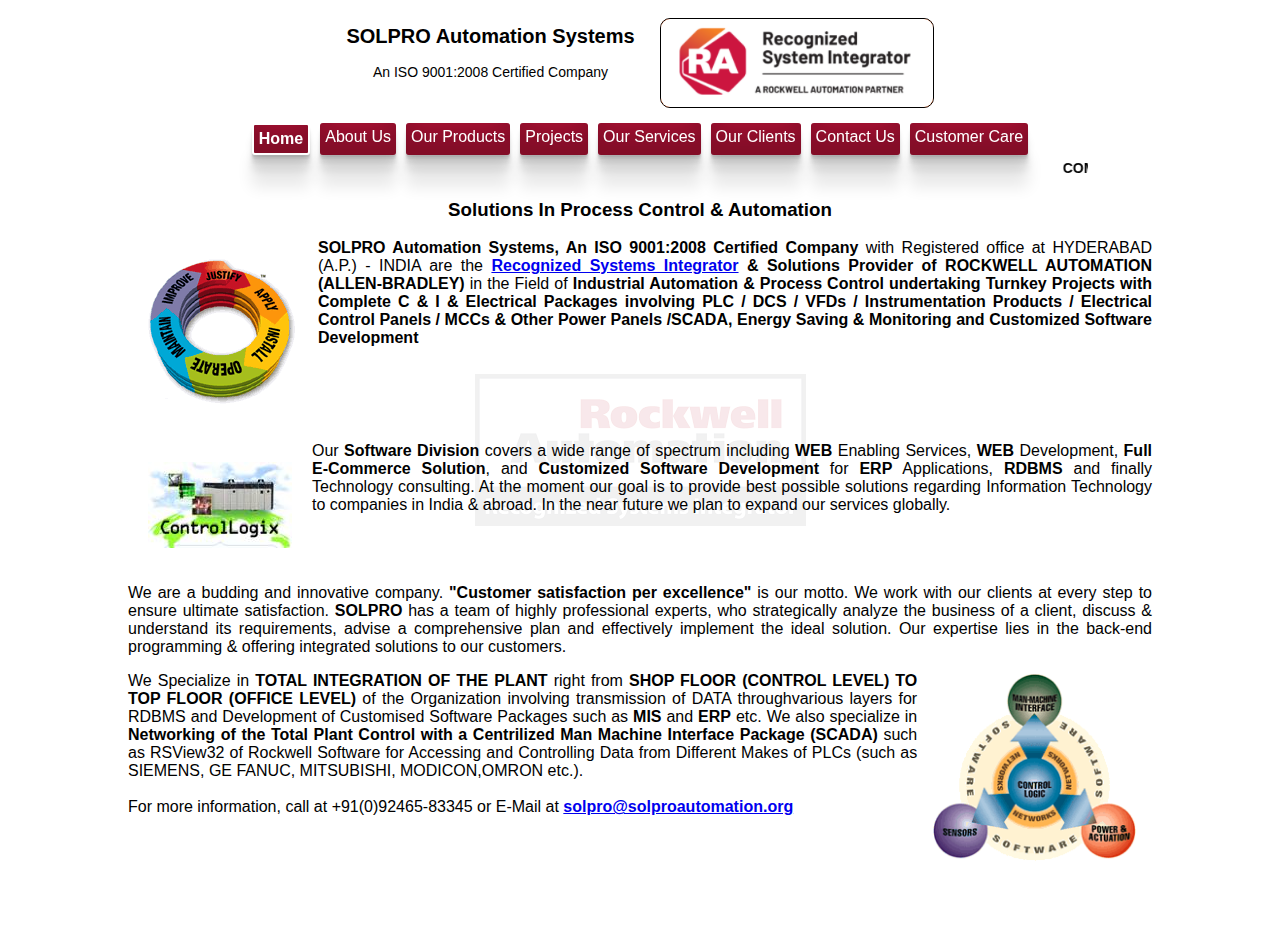
==== index.html @ 682c49ee "homepage done" ====
<!DOCTYPE html>
<html lang="en">
  <head>
    <meta charset="UTF-8" />
    <meta http-equiv="X-UA-Compatible" content="IE=edge" />
    <meta name="viewport" content="width=device-width, initial-scale=1.0" />
    <link rel="stylesheet" href="style.css" />
    <title>SOLPRO Automation Systems</title>
  </head>

  <body>
    <div id="container">
      <nav class="navigationbar">
        <div class="logozone">
          <div>
            <div>
              <h2>SOLPRO Automation Systems</h2>
              <p>An ISO 9001:2008 Certified Company</p>
              <p>
                <span class="smalldevices">Rockwell Automation Partner & Recognized System Integrator</span>
              </div>
            </p>
          </div>
          <img class= "pulse" src="headerimage.png" alt="" />
        </div>
        <div id="menu">
          <a href="#" class="active">Home</a>
          <a href="about.html">About Us</a>
          <a href="ourproducts.html">Our Products</a>
          <a href="projects.html">Projects</a>
          <a href="ourservices.html">Our Services</a>
          <a href="ourclients.html">Our Clients</a>
          <a href="contactus.html">Contact Us</a>
          <a href="customercare.html">Customer Care</a>
        </div>
        <div class="marquee-container">
          <marquee class='marquee-code' direction='left' behavior='scrool' scrollamount='3' >COMPLETE SOLUTIONS PROVIDER IN THE FIELD OF INDUSTRIAL AUTOMATION & PROCESS CONTROL USING PLC/DCS/SCADA/ELECTRICAL PANELS,MCC ETC.</marquee>
        </div>
      </nav>
      
      

      
      <article>
        <h3 class="center">
          Solutions In Process Control  & Automation 
        </h3>

       
        
        <p>
          <img class="imgleft" src="homepageimages/pr_lcc.gif" alt="image">
          <span class="bold">SOLPRO Automation Systems, An ISO 9001:2008 Certified Company </span> with Registered office at  HYDERABAD (A.P.) - INDIA  are the <span class="bold"> <a href="ROCKWELL CERTIFICATE OF RECOGNITION.pdf" target="_blank">Recognized Systems Integrator</a> & Solutions Provider of ROCKWELL AUTOMATION (ALLEN-BRADLEY) </span> in the Field of <span class="bold">Industrial Automation & Process Control undertaking Turnkey Projects with Complete C & I & Electrical Packages involving PLC / DCS / VFDs / Instrumentation  Products / Electrical Control Panels / MCCs & Other Power Panels /SCADA, Energy Saving & Monitoring and  Customized Software Development</span>
          <div class="clearfix"></div>

        </p>
        
        <p>
          <img class="imgleft" src="homepageimages/image002.jpg" alt="image">
          Our <span class="bold">Software Division</span> covers a wide range of spectrum including <span class="bold">WEB</span> Enabling Services, <span class="bold">WEB</span> Development, <span class="bold">Full E-Commerce Solution</span>, and <span class="bold">Customized Software Development</span> for <span class="bold">ERP</span> Applications, <span class="bold">RDBMS</span> and finally Technology consulting. At the moment our goal is to provide best possible solutions regarding Information Technology to companies in India & abroad. In the near future we plan to expand our services globally.
          <div class="clearfix"></div>
        </p>
        <p>
          We are a budding and innovative company. <span class="bold">"Customer satisfaction per excellence"</span> is our motto. We work with our clients at every step to ensure ultimate satisfaction. <span class="bold">SOLPRO</span> has a team of highly professional experts, who strategically analyze the business of a client, discuss & understand its requirements, advise a comprehensive plan and effectively implement the ideal solution. Our expertise lies in the back-end programming & offering integrated solutions to our customers.
        </p>

        <p>
          <img class="imgright" src="homepageimages/pr_ptm.gif" alt="">
          We Specialize in <span class="bold">TOTAL INTEGRATION OF THE PLANT</span> right from <span class="bold">SHOP FLOOR (CONTROL LEVEL) TO TOP FLOOR (OFFICE LEVEL)</span> of the Organization involving transmission of DATA throughvarious layers for RDBMS and  Development of Customised Software Packages such as <span class="bold">MIS</span> and <span class="bold">ERP</span> etc. We also specialize in <span class="bold">Networking of the Total Plant Control with a Centrilized Man Machine Interface Package (SCADA)</span> such as RSView32 of Rockwell Software for Accessing and Controlling Data from Different Makes of PLCs (such as SIEMENS, GE FANUC, MITSUBISHI, MODICON,OMRON etc.).
          <br>
          <br>
          For more information, call at +91(0)92465-83345 or E-Mail at  <a href="mailto:someone@example.com"> <strong>solpro@solproautomation.org</strong></a>
          <div class="clearfix"></div>
        </p>
        <p>
        </p>
      </article>

      <footer id="footer">

      </footer>

    </div>

  </body>
</html>
---- style.css ----
@media only screen and (max-width: 885px) {
  div.logozone div h2 {
    font-weight: 0.7rem;
    line-height: 0.8;
  }

  div.logozone div p {
    font-weight: 0.7rem;
    line-height: 0.8;
  }
  a {
    padding: 2px;
    margin: 2px;
  }
}

@media only screen and (max-width: 670px) {
  div.logozone div h2 {
    font-weight: 0.3rem;
    line-height: 0.8;
    margin-bottom: 0;
  }

  div.logozone div p {
    margin-top: 10px;
    font-weight: 0.3rem;
    line-height: 0.8;
  }
  .logozone img {
    display: none !important;
  }
  .logozone:first-child {
    justify-content: center;
  }
  .smalldevices {
    display: block !important;
    font-weight: bold;
    font-size: 12px;
  }
  a {
    padding: 5px;
    margin: 5px;
  }
}

.smalldevices {
  display: none;
}

.navigationbar {
  text-align: center;
  position: sticky;
  top: 0;
  z-index: 1;
  border-radius: 5px;
  background: rgb(255, 255, 255);
  height: auto;
}

.navigationbar .logozone {
  margin-left: auto;
  margin-right: auto;
  display: flex;
  flex-shrink: 0;
  height: 100px;
  width: 75vw;
  justify-content: center;
  margin-bottom: 10px;
}
.navigationbar .logozone img {
  margin-top: 10px;
  display: block;
  margin-left: 25px;
  border: 1px black solid;
  border-radius: 10px;
}

.navigationbar .logozone h2 {
  font-size: 20px;
}
.navigationbar .logozone p {
  font-size: 14px;
}

.navigationbar #menu {
  width: 100%;
  display: flex;
  flex-wrap: wrap;
  justify-content: center;
}

#menu a {
  text-decoration: none;
  padding: 5px;
  margin: 5px;
  border-radius: 3px;
  background: #cd163f;
  color: rgb(255, 255, 255);
  box-shadow: rgba(0, 0, 0, 0.17) 0px -23px 25px 0px inset, rgba(0, 0, 0, 0.15) 0px -36px 30px 0px inset,
    rgba(0, 0, 0, 0.1) 0px -79px 40px 0px inset, rgba(0, 0, 0, 0.06) 0px 2px 1px, rgba(0, 0, 0, 0.09) 0px 4px 2px,
    rgba(0, 0, 0, 0.09) 0px 8px 4px, rgba(0, 0, 0, 0.09) 0px 16px 8px, rgba(0, 0, 0, 0.09) 0px 32px 16px;
}

#menu a:hover {
  text-decoration: none;
  padding: 5px;
  margin: 5px;
  border-radius: 3px;
  background: orangered;
  box-shadow: rgba(0, 0, 0, 0.24) 0px 3px 8px;
  color: white;
}

.active {
  background-color: orangered;
  border: 2px solid white;
  border-radius: 3px;
  color: white;
  font-weight: bold;
}

#container {
  position: relative;
  width: 80vw;
  min-height: 80vh;
  background-color: rgba(255, 255, 255, 0.9);
  border-radius: 15px;
  margin-left: auto;
  margin-right: auto;
  border-radius: 13px rgb(39, 41, 39) solid;
}

body {
  font-family: "Segoe UI", Tahoma, Geneva, Verdana, sans-serif;
  text-align: justify;
  background-image: url("recognition.png");
  background-repeat: no-repeat;
  background-attachment: fixed;
  background-position: center;
}

.pulse {
  display: block;
  /* border-radius: 50%; */
  background: #ee5a15;
  cursor: pointer;
  box-shadow: 0 0 0 rgba(255, 251, 12, 0.4);
  animation: pulse 2s infinite;
}
.pulse:hover {
  animation: none;
}

@-webkit-keyframes pulse {
  0% {
    -webkit-box-shadow: 0 0 0 0 rgba(204, 169, 44, 0.4);
  }
  70% {
    -webkit-box-shadow: 0 0 0 10px rgba(204, 169, 44, 0);
  }
  100% {
    -webkit-box-shadow: 0 0 0 0 rgba(204, 169, 44, 0);
  }
}
@keyframes pulse {
  0% {
    -moz-box-shadow: 0 0 0 0 orange;
    box-shadow: 0 0 0 0 orange;
  }
  70% {
    -moz-box-shadow: 0 0 0 10px rgba(20, 19, 16, 0);
    box-shadow: 0 0 0 20px rgba(204, 169, 44, 0);
  }
  100% {
    -moz-box-shadow: 0 0 0 0 rgba(204, 169, 44, 0);
    box-shadow: 0 0 0 0 rgba(204, 169, 44, 0);
  }
}
.marquee-container {
  width: 70vw;
  margin-left: auto;
  margin-right: auto;
}

.marquee-code {
  height: auto;
  font-weight: bold;
  background-color: transparent;
  font-size: 14px;
  color: #000000;
}

article {
  font-family: "Segoe UI", Tahoma, Geneva, Verdana, sans-serif;
}

span.bold {
  font-weight: bold;
}

.center {
  text-align: center;
}

.imgleft {
  margin: 20px;
  float: left;
}

.imgright {
  margin: 0 15px;
  float: right;
  width: 20%;
}

.clearfix {
  clear: both;
}

#footer {
  min-height: 50px;
}
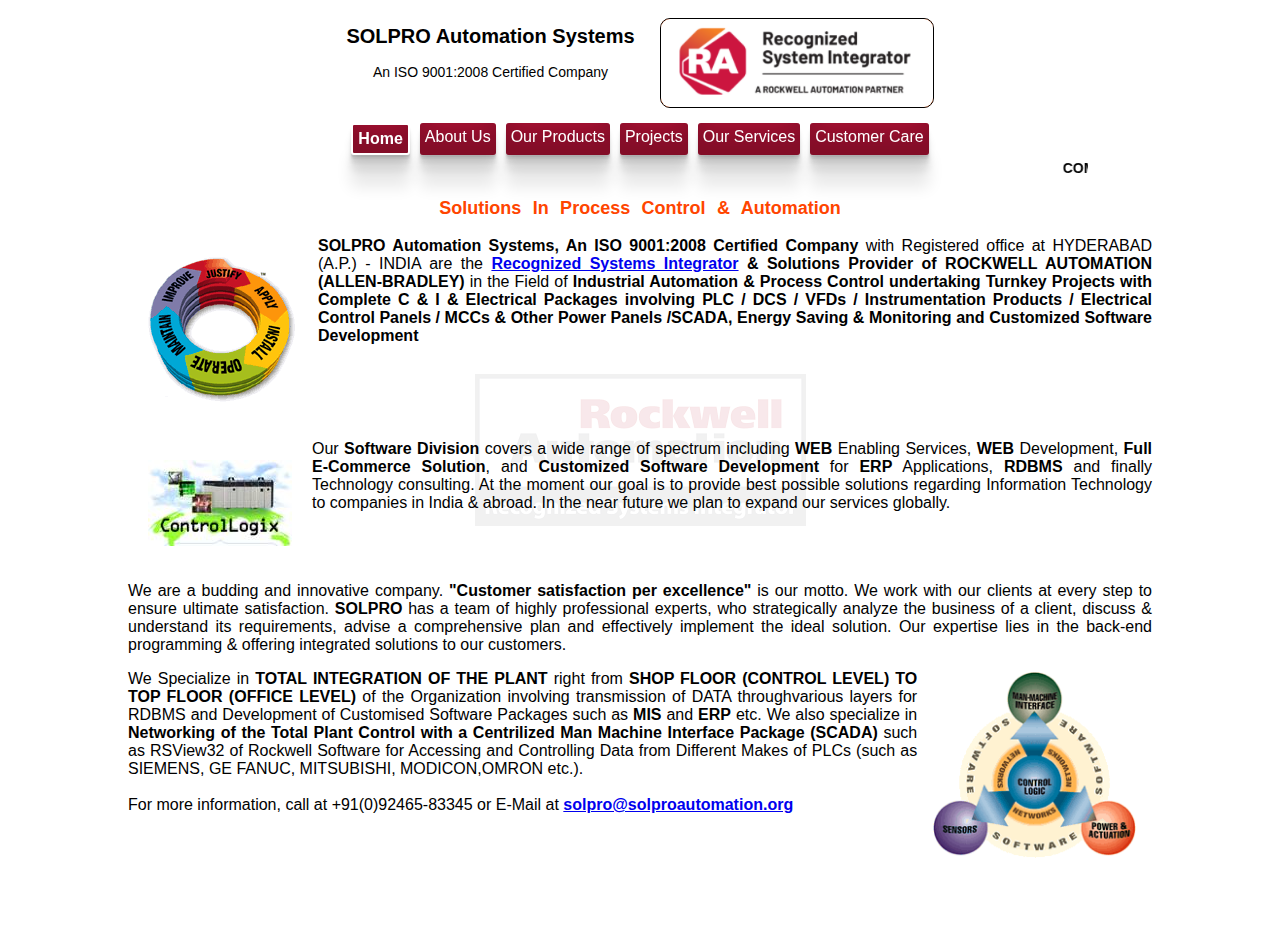
==== commit 34f548b4: "done with products and projects" ====
--- a/index.html
+++ b/index.html
@@ -29,8 +29,8 @@
           <a href="ourproducts.html">Our Products</a>
           <a href="projects.html">Projects</a>
           <a href="ourservices.html">Our Services</a>
-          <a href="ourclients.html">Our Clients</a>
-          <a href="contactus.html">Contact Us</a>
+          <!-- <a href="ourclients.html">Our Clients</a> -->
+          <!-- <a href="contactus.html">Contact Us</a> -->
           <a href="customercare.html">Customer Care</a>
         </div>
         <div class="marquee-container">
@@ -42,7 +42,7 @@
 
       
       <article>
-        <h3 class="center">
+        <h3 class="center incfont">
           Solutions In Process Control  & Automation 
         </h3>
 
--- a/style.css
+++ b/style.css
@@ -1,3 +1,6 @@
+body {
+  box-sizing: border-box;
+}
 @media only screen and (max-width: 885px) {
   div.logozone div h2 {
     font-weight: 0.7rem;
@@ -11,6 +14,13 @@
   a {
     padding: 2px;
     margin: 2px;
+  }
+  .projects {
+    flex-direction: column;
+    align-items: center;
+  }
+  .projects img {
+    width: 100%;
   }
 }
 
@@ -40,6 +50,13 @@
   a {
     padding: 5px;
     margin: 5px;
+  }
+  .projects {
+    flex-direction: column;
+    align-items: center;
+  }
+  .projects img {
+    width: 100%;
   }
 }
 
@@ -213,6 +230,21 @@
   width: 20%;
 }
 
+.corr {
+  width: 30%;
+  margin: 0;
+}
+
+.corr-45 {
+  width: 45%;
+}
+.corr-35 {
+  width: 35%;
+}
+.wid45 {
+  width: 45%;
+  margin: 5px;
+}
 .clearfix {
   clear: both;
 }
@@ -220,3 +252,67 @@
 #footer {
   min-height: 50px;
 }
+
+span.small {
+  font-size: small;
+}
+
+#imagezone {
+  display: flex;
+  flex-wrap: wrap;
+  justify-content: center;
+}
+
+.flex-li {
+  display: flex;
+  flex-wrap: wrap;
+  justify-content: space-around;
+}
+
+.flex-li div:last-child {
+  width: 60%;
+}
+
+.cpanels {
+  margin-top: 10px;
+  margin-bottom: 10px;
+  display: flex;
+  flex-wrap: nowrap;
+  justify-content: space-around;
+}
+
+.centerimg {
+  width: 100%;
+}
+
+.centerimg img {
+  margin-top: 10px;
+  margin-bottom: 10px;
+  border-radius: 3%;
+  display: block;
+  margin-left: auto;
+  margin-right: auto;
+}
+
+div.projects img {
+  margin: 10px 10px;
+  width: 45%;
+}
+.projects {
+  display: flex;
+  flex-wrap: wrap;
+  justify-content: center;
+}
+
+i {
+  display: inline-block;
+  color: green;
+  margin-right: 10px;
+}
+
+.incfont {
+  font-size: 18px;
+  text-align: center;
+  word-spacing: 0.4rem;
+  color: orangered;
+}
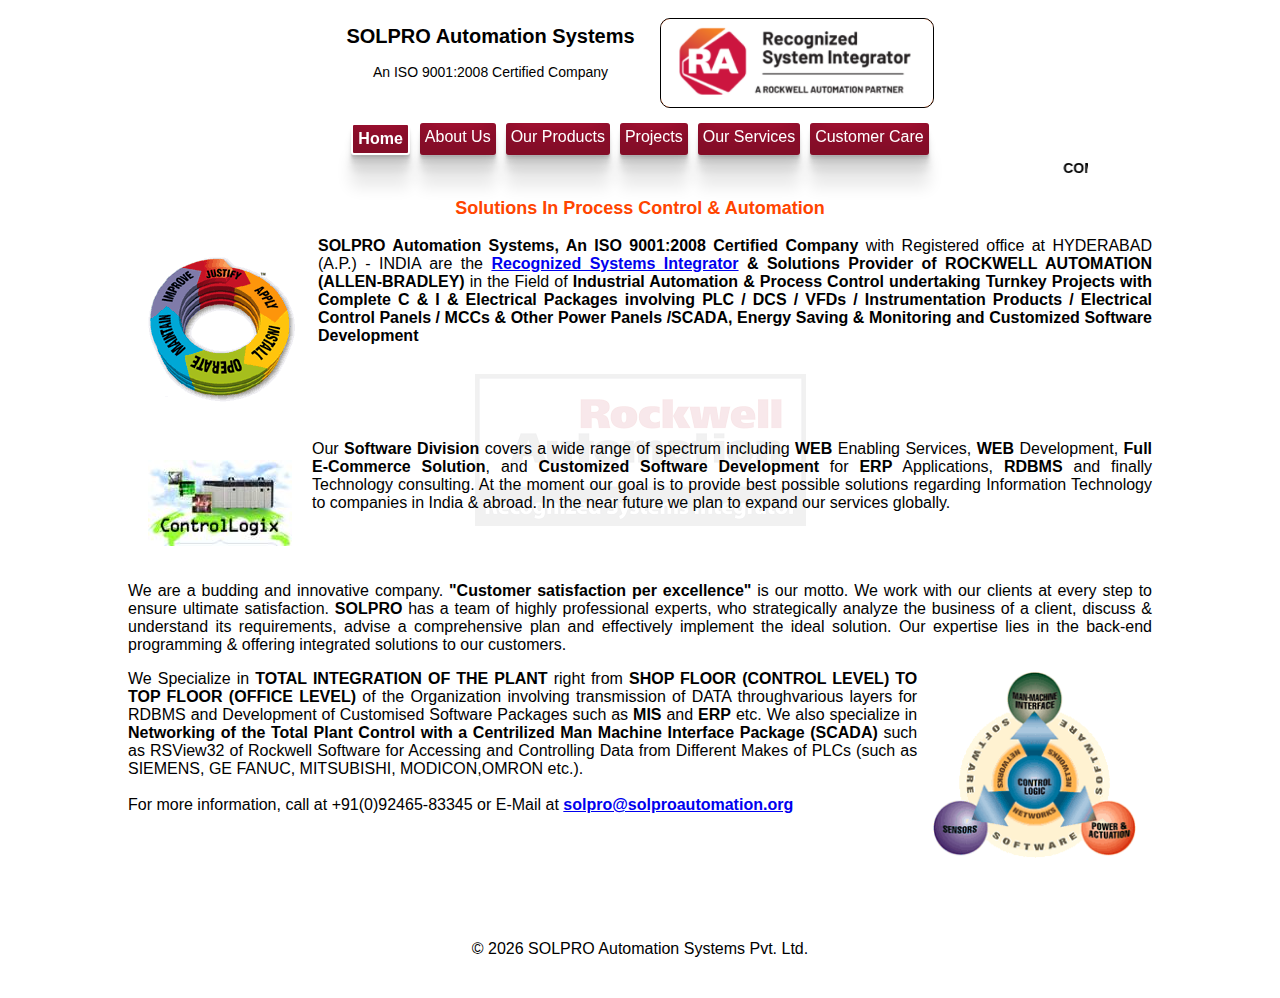
==== commit d2c661b5: "footer and services updated" ====
--- a/index.html
+++ b/index.html
@@ -83,4 +83,13 @@
     </div>
 
   </body>
+  <footer id="footer">
+    <p class="center">
+      &copy;
+      <span></span>
+      SOLPRO Automation Systems Pvt. Ltd.
+      <br />
+    </p>
+  </footer>
+  <script src="script.js"></script>
 </html>
--- a/style.css
+++ b/style.css
@@ -29,6 +29,10 @@
     font-weight: 0.3rem;
     line-height: 0.8;
     margin-bottom: 0;
+  }
+
+  .services img {
+    width: 95%;
   }
 
   div.logozone div p {
@@ -313,6 +317,11 @@
 .incfont {
   font-size: 18px;
   text-align: center;
-  word-spacing: 0.4rem;
   color: orangered;
 }
+
+.services {
+  display: flex;
+  justify-content: center;
+  flex-wrap: wrap;
+}
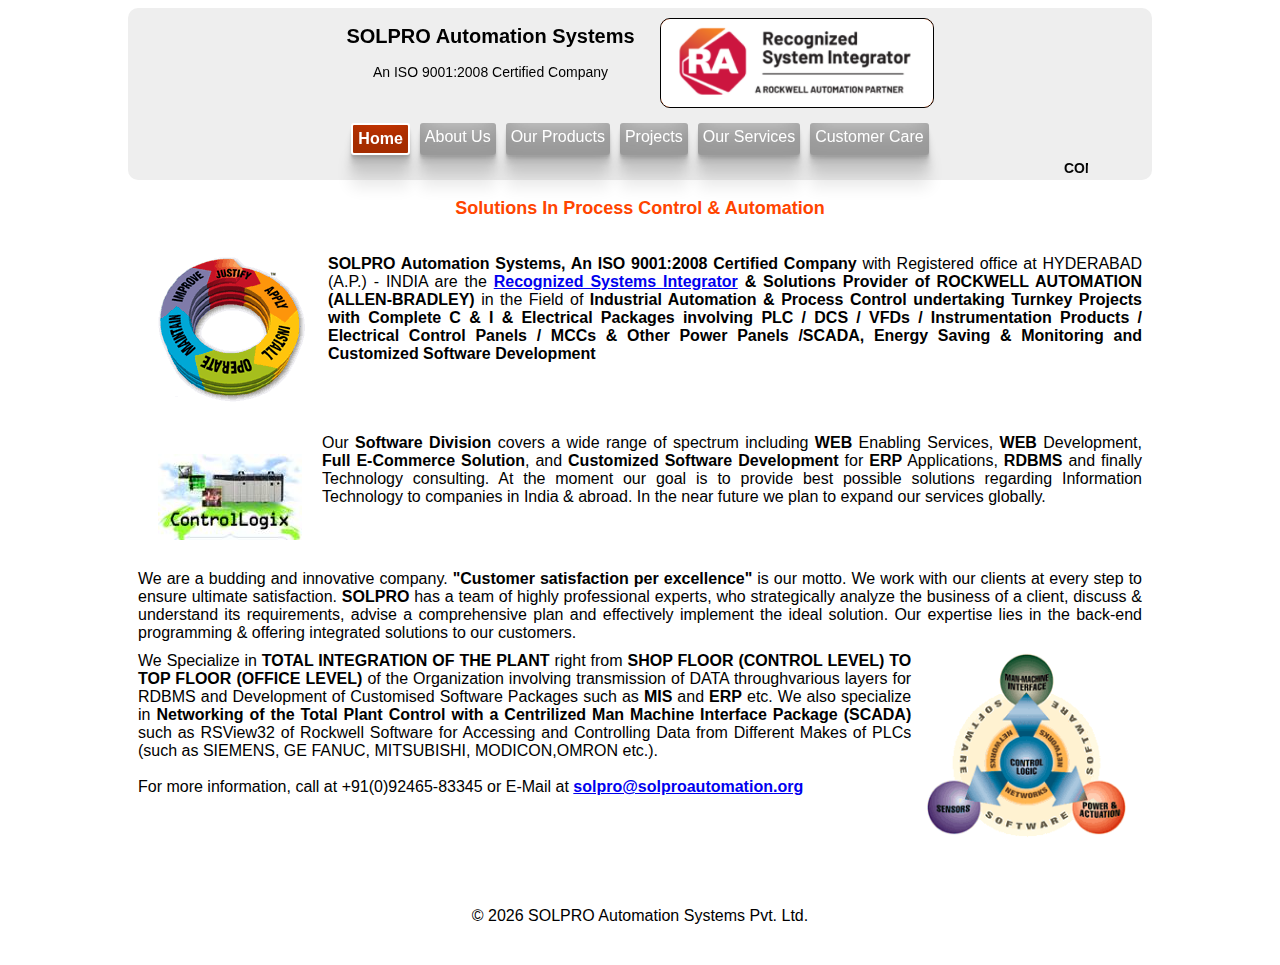
==== commit 972623c7: "done and done" ====
--- a/index.html
+++ b/index.html
@@ -50,6 +50,7 @@
         
         <p>
           <img class="imgleft" src="homepageimages/pr_lcc.gif" alt="image">
+          <br>
           <span class="bold">SOLPRO Automation Systems, An ISO 9001:2008 Certified Company </span> with Registered office at  HYDERABAD (A.P.) - INDIA  are the <span class="bold"> <a href="ROCKWELL CERTIFICATE OF RECOGNITION.pdf" target="_blank">Recognized Systems Integrator</a> & Solutions Provider of ROCKWELL AUTOMATION (ALLEN-BRADLEY) </span> in the Field of <span class="bold">Industrial Automation & Process Control undertaking Turnkey Projects with Complete C & I & Electrical Packages involving PLC / DCS / VFDs / Instrumentation  Products / Electrical Control Panels / MCCs & Other Power Panels /SCADA, Energy Saving & Monitoring and  Customized Software Development</span>
           <div class="clearfix"></div>
 
--- a/style.css
+++ b/style.css
@@ -2,6 +2,9 @@
   box-sizing: border-box;
 }
 @media only screen and (max-width: 885px) {
+  #container {
+    width: 95vw;
+  }
   div.logozone div h2 {
     font-weight: 0.7rem;
     line-height: 0.8;
@@ -11,7 +14,7 @@
     font-weight: 0.7rem;
     line-height: 0.8;
   }
-  a {
+  #menu a {
     padding: 2px;
     margin: 2px;
   }
@@ -22,9 +25,18 @@
   .projects img {
     width: 100%;
   }
+  img.imgleft {
+    margin: 10px;
+  }
 }
 
 @media only screen and (max-width: 670px) {
+  #container {
+    width: 95vw;
+  }
+  .cpanels {
+    flex-wrap: wrap;
+  }
   div.logozone div h2 {
     font-weight: 0.3rem;
     line-height: 0.8;
@@ -51,16 +63,17 @@
     font-weight: bold;
     font-size: 12px;
   }
-  a {
+  #menu a {
     padding: 5px;
     margin: 5px;
   }
   .projects {
-    flex-direction: column;
+    display: flex;
     align-items: center;
-  }
-  .projects img {
-    width: 100%;
+    flex-wrap: wrap;
+  }
+  img.imgleft {
+    margin: 10px;
   }
 }
 
@@ -73,8 +86,9 @@
   position: sticky;
   top: 0;
   z-index: 1;
-  border-radius: 5px;
-  background: rgb(255, 255, 255);
+  border-radius: 10px;
+  background: #eee;
+  background-image: url("https://www.transparenttextures.com/patterns/black-thread-light.png");
   height: auto;
 }
 
@@ -115,7 +129,9 @@
   padding: 5px;
   margin: 5px;
   border-radius: 3px;
-  background: #cd163f;
+  /* background: #cd163f; */
+  background-image: url("https://www.transparenttextures.com/patterns/black-thread-light.png");
+
   color: rgb(255, 255, 255);
   box-shadow: rgba(0, 0, 0, 0.17) 0px -23px 25px 0px inset, rgba(0, 0, 0, 0.15) 0px -36px 30px 0px inset,
     rgba(0, 0, 0, 0.1) 0px -79px 40px 0px inset, rgba(0, 0, 0, 0.06) 0px 2px 1px, rgba(0, 0, 0, 0.09) 0px 4px 2px,
@@ -144,7 +160,7 @@
   position: relative;
   width: 80vw;
   min-height: 80vh;
-  background-color: rgba(255, 255, 255, 0.9);
+  /* background-color: rgba(235, 240, 234, 0.9); */
   border-radius: 15px;
   margin-left: auto;
   margin-right: auto;
@@ -154,10 +170,15 @@
 body {
   font-family: "Segoe UI", Tahoma, Geneva, Verdana, sans-serif;
   text-align: justify;
-  background-image: url("recognition.png");
+  /* background-image: url("recognition.png");
   background-repeat: no-repeat;
   background-attachment: fixed;
-  background-position: center;
+  background-position: center; */
+
+  background-image: url("https://www.transparenttextures.com/patterns/white-tiles.png");
+
+  background-color: rgba(255, 255, 255, 0.5);
+  /* This is mostly intended for prototyping; please download the pattern and re-host for production environments. Thank you! */
 }
 
 .pulse {
@@ -298,16 +319,22 @@
   margin-right: auto;
 }
 
-div.projects img {
+.projects {
+  display: flex;
+  flex-wrap: wrap;
+  justify-content: center;
+}
+
+.projects_spl {
+  display: flex;
+  flex-wrap: wrap;
+  justify-content: center;
+}
+
+div.projects_spl img {
   margin: 10px 10px;
   width: 45%;
 }
-.projects {
-  display: flex;
-  flex-wrap: wrap;
-  justify-content: center;
-}
-
 i {
   display: inline-block;
   color: green;
@@ -325,3 +352,45 @@
   justify-content: center;
   flex-wrap: wrap;
 }
+
+div .contact {
+  display: flex;
+  justify-content: center;
+  flex-wrap: wrap;
+}
+
+div .contact ul li {
+  list-style: none;
+  font-weight: bold;
+}
+div .contact ul li#red {
+  color: #cd163f;
+}
+
+.addresses {
+  display: flex;
+  flex-wrap: wrap;
+  justify-content: space-evenly;
+  align-items: flex-start;
+}
+
+address {
+  margin: 10px;
+}
+
+p,
+ul,
+li {
+  margin: 10px;
+}
+
+.give_margin {
+  display: flex;
+  justify-content: center;
+  flex-wrap: wrap;
+  /* margin: 10px; */
+}
+
+.give_margin img {
+  margin: 10px;
+}
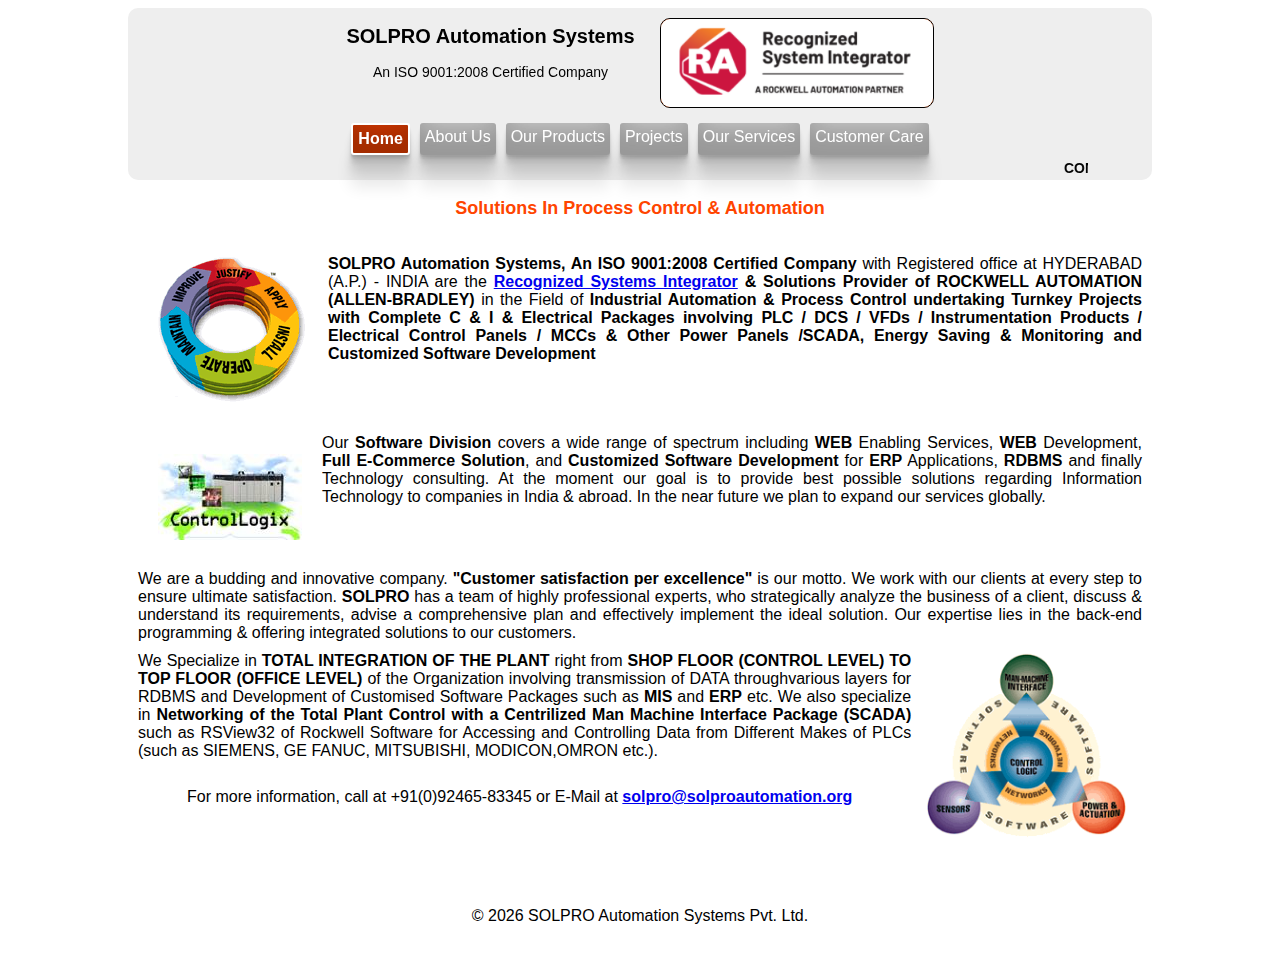
==== commit b3466915: "made responsive improvements" ====
--- a/index.html
+++ b/index.html
@@ -16,10 +16,9 @@
             <div>
               <h2>SOLPRO Automation Systems</h2>
               <p>An ISO 9001:2008 Certified Company</p>
-              <p>
                 <span class="smalldevices">Rockwell Automation Partner & Recognized System Integrator</span>
-              </div>
-            </p>
+            </div>
+            
           </div>
           <img class= "pulse" src="headerimage.png" alt="" />
         </div>
@@ -70,7 +69,10 @@
           We Specialize in <span class="bold">TOTAL INTEGRATION OF THE PLANT</span> right from <span class="bold">SHOP FLOOR (CONTROL LEVEL) TO TOP FLOOR (OFFICE LEVEL)</span> of the Organization involving transmission of DATA throughvarious layers for RDBMS and  Development of Customised Software Packages such as <span class="bold">MIS</span> and <span class="bold">ERP</span> etc. We also specialize in <span class="bold">Networking of the Total Plant Control with a Centrilized Man Machine Interface Package (SCADA)</span> such as RSView32 of Rockwell Software for Accessing and Controlling Data from Different Makes of PLCs (such as SIEMENS, GE FANUC, MITSUBISHI, MODICON,OMRON etc.).
           <br>
           <br>
-          For more information, call at +91(0)92465-83345 or E-Mail at  <a href="mailto:someone@example.com"> <strong>solpro@solproautomation.org</strong></a>
+          <div class="clearjustify center">
+
+            For more information, call at +91(0)92465-83345 or E-Mail at  <a href="mailto:someone@example.com"> <strong>solpro@solproautomation.org</strong></a>
+          </div>
           <div class="clearfix"></div>
         </p>
         <p>
--- a/style.css
+++ b/style.css
@@ -14,6 +14,10 @@
     font-weight: 0.7rem;
     line-height: 0.8;
   }
+
+  div.logozone {
+    margin-bottom: 0;
+  }
   #menu a {
     padding: 2px;
     margin: 2px;
@@ -28,9 +32,20 @@
   img.imgleft {
     margin: 10px;
   }
+  div.addresses {
+    text-align: left;
+    /* justify-content: flex-start; */
+  }
 }
 
 @media only screen and (max-width: 670px) {
+  .clearjustify {
+    text-align: left;
+  }
+  div.addresses {
+    text-align: left;
+    /* justify-content: flex-start; */
+  }
   #container {
     width: 95vw;
   }
@@ -50,13 +65,24 @@
   div.logozone div p {
     margin-top: 10px;
     font-weight: 0.3rem;
-    line-height: 0.8;
-  }
+    line-height: 0.9;
+  }
+
   .logozone img {
     display: none !important;
   }
   .logozone:first-child {
     justify-content: center;
+  }
+
+  .navigationbar div.logozone {
+    height: auto;
+    margin-bottom: 0px;
+  }
+
+  div.logozone div {
+    /* background-color: #cd163f; */
+    /* height: fit-content; */
   }
   .smalldevices {
     display: block !important;
@@ -74,6 +100,21 @@
   }
   img.imgleft {
     margin: 10px;
+  }
+  div.needtopmargin {
+    margin-top: 40px;
+  }
+
+  nav.navigationbar {
+    font-size: smaller;
+  }
+
+  ul {
+    padding-left: 10px;
+  }
+
+  article {
+    text-align: left;
   }
 }
 
@@ -370,12 +411,16 @@
 .addresses {
   display: flex;
   flex-wrap: wrap;
-  justify-content: space-evenly;
-  align-items: flex-start;
+  justify-content: center;
+  flex: 1;
 }
 
 address {
   margin: 10px;
+  width: 420px;
+  height: 120px;
+  padding: 5px;
+  word-wrap: break-word;
 }
 
 p,
@@ -388,9 +433,28 @@
   display: flex;
   justify-content: center;
   flex-wrap: wrap;
-  /* margin: 10px; */
 }
 
 .give_margin img {
   margin: 10px;
 }
+
+.needtopmargin {
+  padding: 20px;
+  margin: 20px;
+}
+
+.imgcenter img {
+  display: block;
+}
+
+.imgcenter {
+  display: flex;
+  justify-content: center;
+}
+
+.contactform {
+  width: 80vw;
+  margin-left: auto;
+  margin-right: auto;
+}
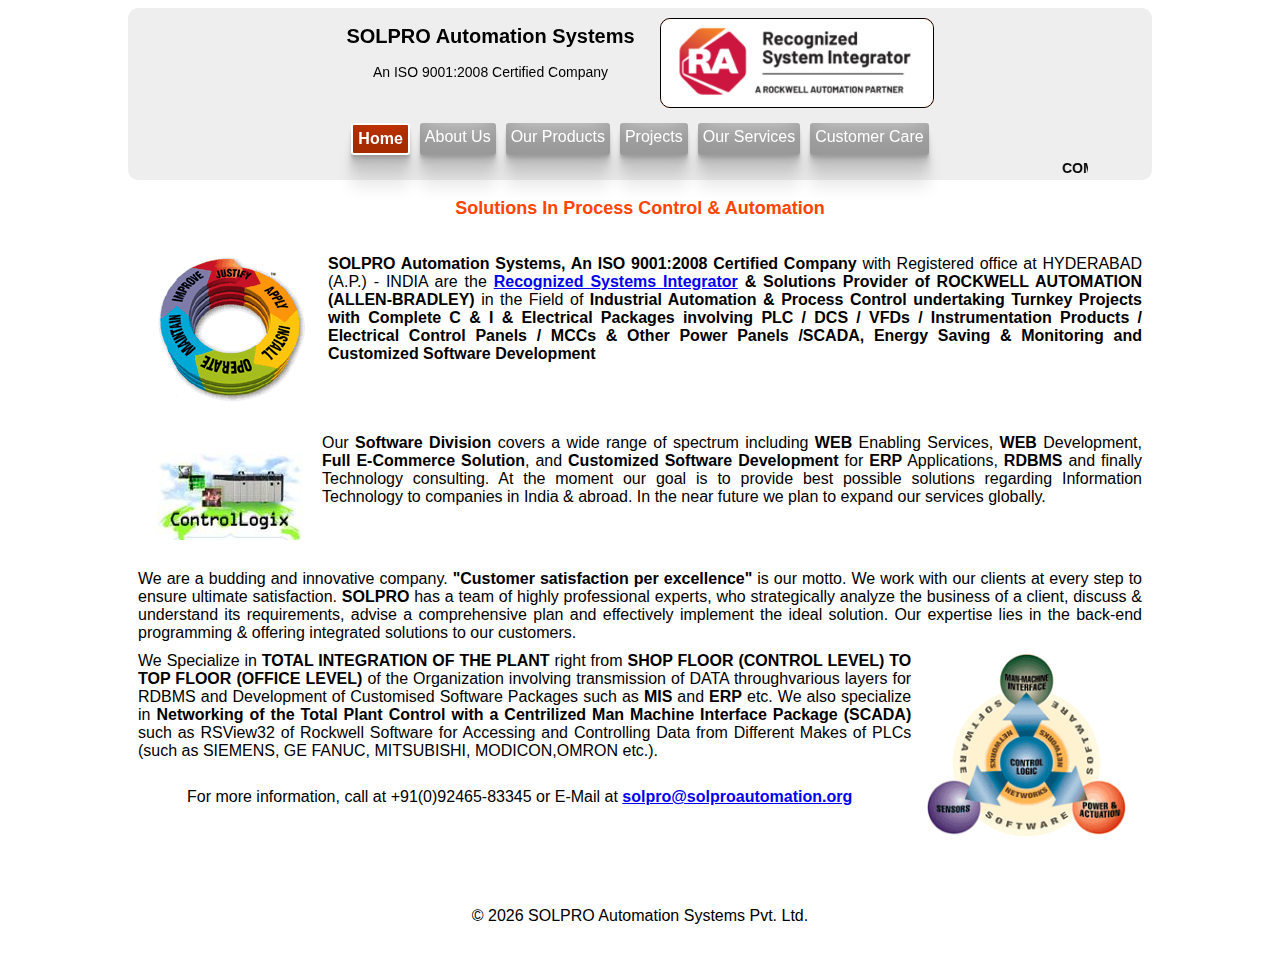
==== commit 4b5fc024: "other improvements" ====
--- a/index.html
+++ b/index.html
@@ -40,7 +40,7 @@
       
 
       
-      <article>
+      <div>
         <h3 class="center incfont">
           Solutions In Process Control  & Automation 
         </h3>
@@ -77,7 +77,7 @@
         </p>
         <p>
         </p>
-      </article>
+      </div>
 
       <footer id="footer">
 
--- a/style.css
+++ b/style.css
@@ -273,7 +273,8 @@
   color: #000000;
 }
 
-article {
+article,
+p {
   font-family: "Segoe UI", Tahoma, Geneva, Verdana, sans-serif;
 }
 
